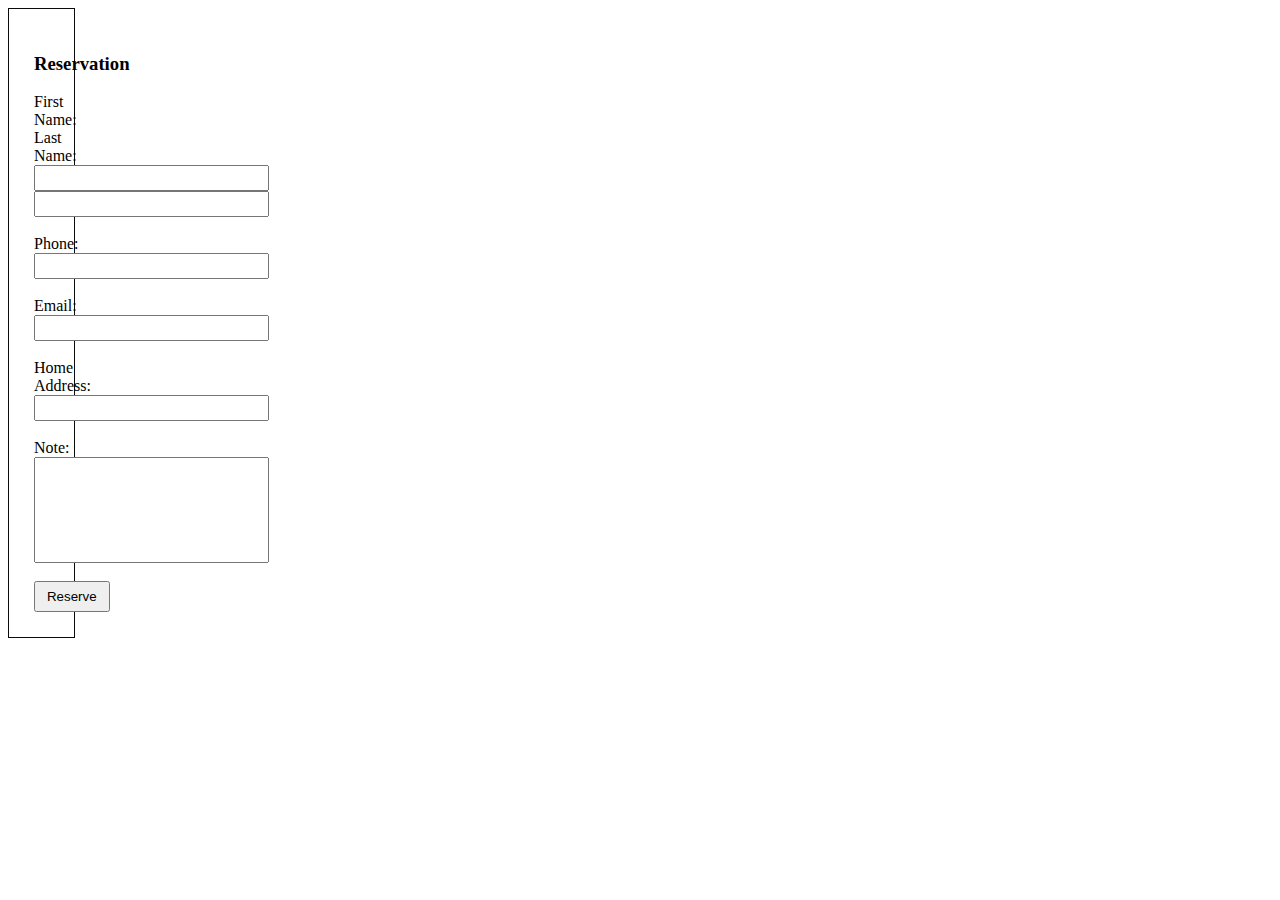
==== form/reserveForm.html @ 7c886a2c "Basic functions of map" ====
<!DOCTYPE html>
<html lang="en">
  <head>
    <meta charset="UTF-8" />
    <meta name="viewport" content="width=device-width, initial-scale=1.0" />
    <title>Document</title>
    <style>
      form {
        border: 1px solid #0b0b0b;
        margin-right: 39cm;
        padding: 25px;
        padding-right: 40px;
      }
    </style>
  </head>
  <body>
    <form method="post" onsubmit="return validateForm();">
      <h3>Reservation</h3>
      First Name: <span style="margin: 0 88px"></span> Last Name:<br />
      <input type="text" id="fname" style="width: 6cm; height: 20px" />
      <span style="margin: 0px 10px"></span>
      <input type="text" id="lname" style="width: 6cm; height: 20px" />
      <br />
      <br />
      Phone:
      <br />
      <input type="number" id="phone" style="width: 6cm; height: 20px" />
      <br />
      <br />
      Email:
      <br />
      <input type="email" id="email" style="width: 6cm; height: 20px" />
      <br />
      <br />
      Home Address:
      <br />
      <input type="text" id="address" style="width: 6cm; height: 20px" />
      <br />
      <br />
      Note:
      <br />
      <input type="text" id="note" style="width: 6cm; height: 100px" />
      <br />
      <br />
      <button
        type="submit"
        value="reserve"
        id="reserve"
        style="height: 0.8cm; width: 2cm"
      >
        Reserve
      </button>
    </form>
  </body>
</html>
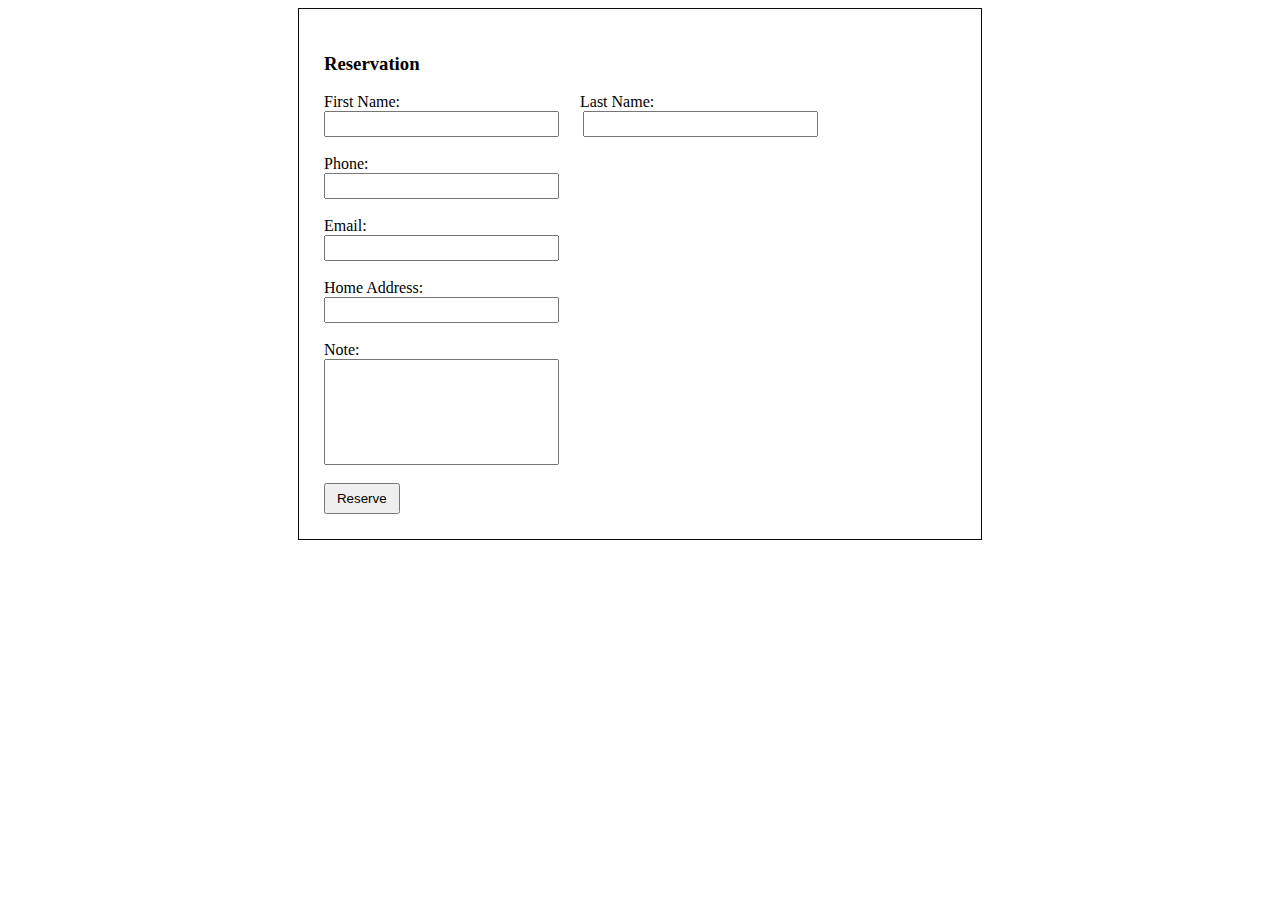
==== commit 064471bd: "bug fixes" ====
--- a/form/reserveForm.html
+++ b/form/reserveForm.html
@@ -5,15 +5,21 @@
     <meta name="viewport" content="width=device-width, initial-scale=1.0" />
     <title>Document</title>
     <style>
+      .contaner {
+        display: flex;
+      }
       form {
         border: 1px solid #0b0b0b;
-        margin-right: 39cm;
+        width: 50%;
+        
+        margin: auto;
         padding: 25px;
-        padding-right: 40px;
+        /* padding-right: 40px; */
       }
     </style>
   </head>
   <body>
+    <div class="contaner">
     <form method="post" onsubmit="return validateForm();">
       <h3>Reservation</h3>
       First Name: <span style="margin: 0 88px"></span> Last Name:<br />
@@ -51,5 +57,6 @@
         Reserve
       </button>
     </form>
+  </div>
   </body>
 </html>
